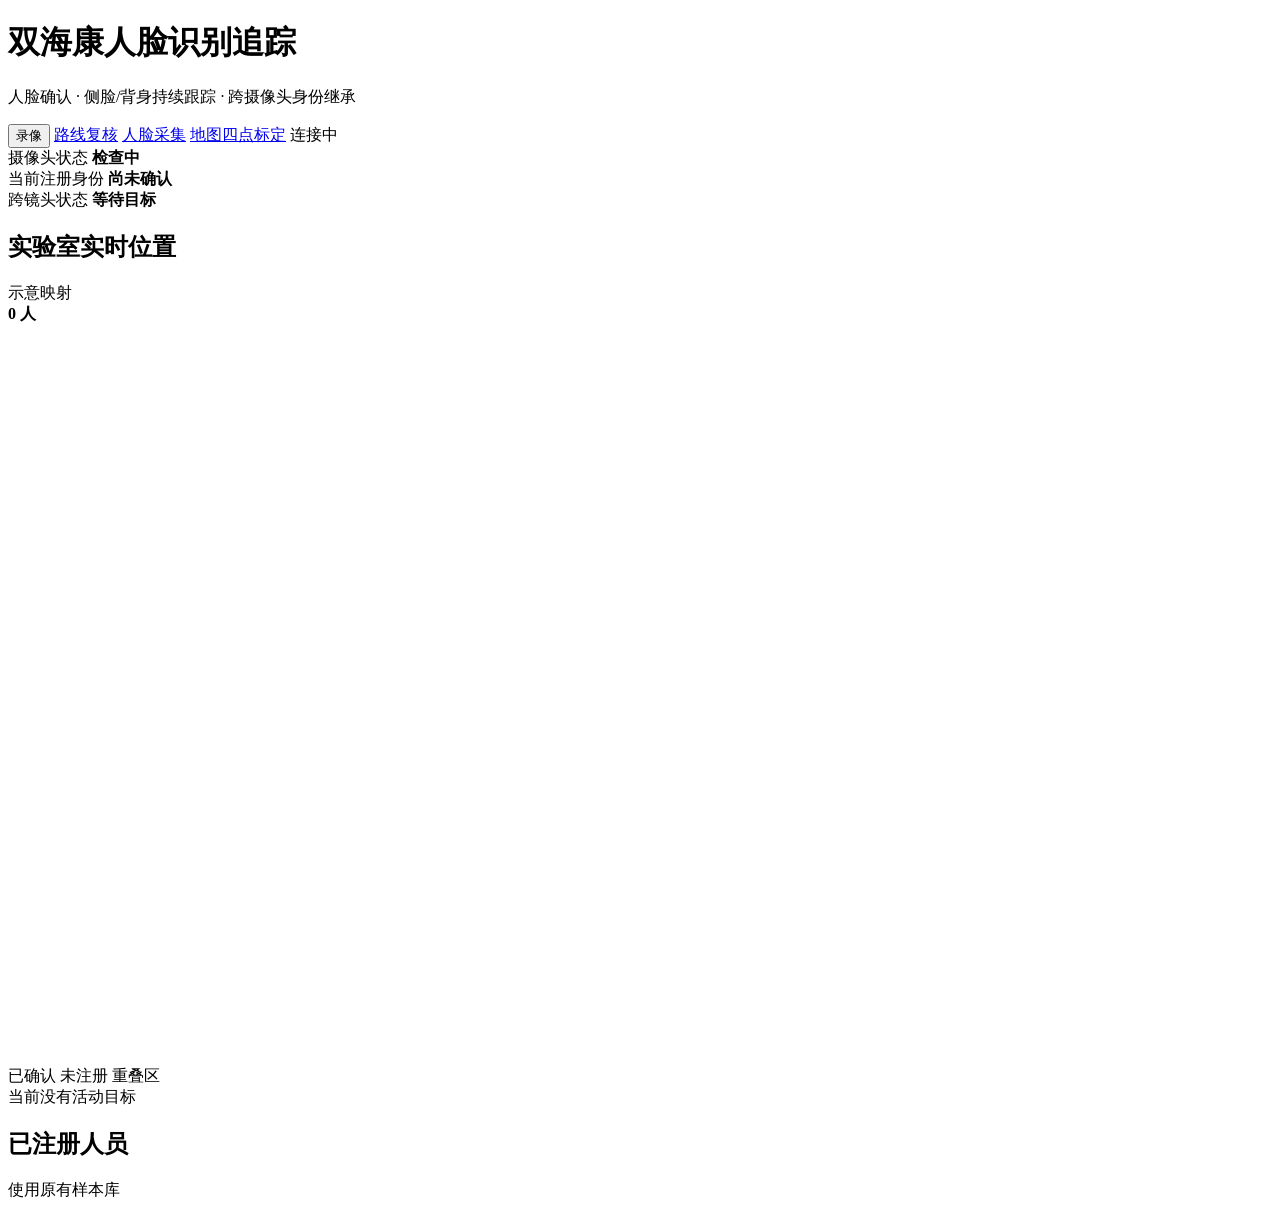
==== camera/templates/index.html @ b9709561 "9月12日版本" ====
<!doctype html>
<html lang="zh-CN">
  <head>
    <meta charset="utf-8">
    <meta name="viewport" content="width=device-width, initial-scale=1">
    <title>双海康人脸识别追踪</title>
    <link rel="stylesheet" href="/static/styles.css">
  </head>
  <body>
    <main class="app-shell">
      <header class="topbar">
        <div>
          <h1>双海康人脸识别追踪</h1>
          <p>人脸确认 · 侧脸/背身持续跟踪 · 跨摄像头身份继承</p>
        </div>
        <div class="topbar-actions">
          <button id="recordingControlButton" class="tool-link recording-launch" type="button">
            <span class="recording-dot" aria-hidden="true"></span>
            <span id="recordingControlLabel">录像</span>
          </button>
          <a id="recordingReviewLink" class="tool-link" href="/recordings">路线复核</a>
          <a id="faceCaptureLink" class="tool-link" href="/faces">人脸采集</a>
          <a id="calibrationLink" class="tool-link" href="/annotate">地图四点标定</a>
          <span id="serviceState" class="service-state">连接中</span>
        </div>
      </header>

      <section class="summary-grid">
        <article>
          <span>摄像头状态</span>
          <strong id="cameraSummary">检查中</strong>
        </article>
        <article>
          <span>当前注册身份</span>
          <strong id="identitySummary">尚未确认</strong>
        </article>
        <article>
          <span>跨镜头状态</span>
          <strong id="handoffSummary">等待目标</strong>
        </article>
      </section>

      <section class="monitoring-layout">
        <section class="video-grid" id="videoGrid"></section>
        <aside class="floor-map-panel">
          <header>
            <div>
              <h2>实验室实时位置</h2>
              <span id="floorMapMode">示意映射</span>
            </div>
            <strong id="floorMapCount">0 人</strong>
          </header>
          <div class="floor-map-viewport">
            <svg id="floorMapSvg" viewBox="0 0 1200 700" role="img" aria-label="实验室人员实时位置俯视图">
              <g id="floorMapStatic"></g>
              <g id="floorMapTrails"></g>
              <g id="floorMapPeople"></g>
            </svg>
          </div>
          <div class="floor-map-legend" aria-label="地图图例">
            <span><i class="legend-person identified"></i>已确认</span>
            <span><i class="legend-person unknown"></i>未注册</span>
            <span><i class="legend-overlap"></i>重叠区</span>
          </div>
          <div id="floorMapPeopleList" class="floor-map-people-list">
            <span class="empty">当前没有活动目标</span>
          </div>
        </aside>
      </section>

      <section class="people-panel">
        <header>
          <h2>已注册人员</h2>
          <span>使用原有样本库</span>
        </header>
        <div id="peopleList" class="people-list"></div>
      </section>
    </main>

    <dialog id="recordingDialog" class="recording-dialog" aria-labelledby="recordingDialogTitle">
      <form id="recordingForm" class="recording-form">
        <header class="recording-dialog-header">
          <div>
            <span class="recording-eyebrow">DatasetRecorder</span>
            <h2 id="recordingDialogTitle">多摄像头同步录像</h2>
          </div>
          <button id="recordingCloseButton" class="dialog-close" type="button" aria-label="关闭">×</button>
        </header>

        <div id="recordingBanner" class="recording-banner idle" role="status">
          <span class="recording-status-dot" aria-hidden="true"></span>
          <div>
            <strong id="recordingStatusTitle">尚未开始录像</strong>
            <span id="recordingStatusDetail">开始前会检查所有摄像头是否在线</span>
          </div>
          <time id="recordingElapsed">00:00</time>
        </div>

        <div id="recordingCameraList" class="recording-camera-list" aria-label="录像摄像头状态"></div>

        <label class="recording-field">
          <span>录像编号</span>
          <input id="recordingSubjectId" name="subject_id" type="text" maxlength="40"
            pattern="[A-Za-z0-9][A-Za-z0-9_-]{0,39}" placeholder="例如 base_ent_cam1_01" required>
          <small>仅允许字母、数字、下划线和短横线，作为录像目录名称。</small>
        </label>

        <label class="recording-field">
          <span>路线与备注</span>
          <textarea id="recordingNotes" name="notes" maxlength="300" rows="3"
            placeholder="例如 worker_001，cam_entrance → cam_1，单人基准"></textarea>
        </label>

        <div id="recordingSessionDetails" class="recording-session-details" hidden>
          <div><span>会话</span><strong id="recordingSessionId">—</strong></div>
          <div><span>保存目录</span><strong id="recordingDirectory">—</strong></div>
          <div><span>已写入</span><strong id="recordingFrameCount">0 帧</strong></div>
        </div>

        <p id="recordingError" class="recording-error" role="alert" hidden></p>

        <footer class="recording-actions">
          <button id="recordingCancelButton" class="secondary-button" type="button">关闭</button>
          <button id="recordingStopButton" class="recording-stop-button" type="button" hidden>停止并保存</button>
          <button id="recordingStartButton" class="recording-start-button" type="submit">开始三路录像</button>
        </footer>
      </form>
    </dialog>
    <script src="/static/app.js"></script>
  </body>
</html>
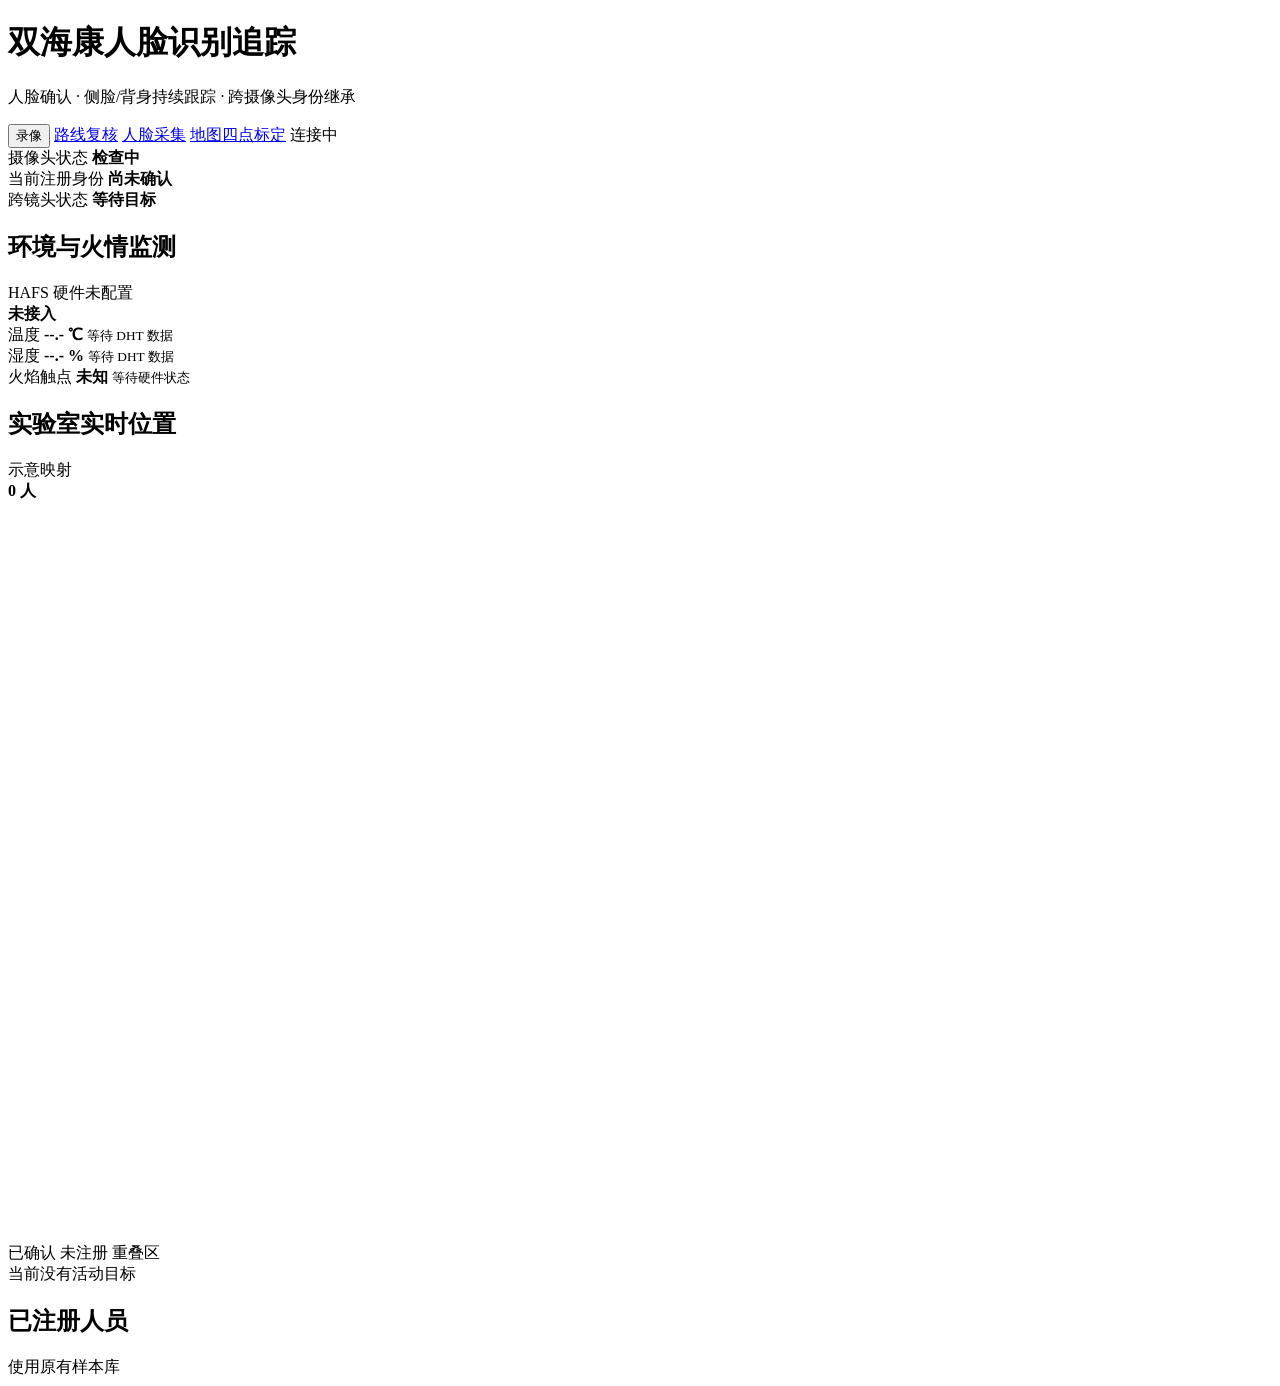
==== commit 0aa2c188: "九月十三日第二版" ====
--- a/camera/templates/index.html
+++ b/camera/templates/index.html
@@ -38,6 +38,33 @@
           <span>跨镜头状态</span>
           <strong id="handoffSummary">等待目标</strong>
         </article>
+      </section>
+
+      <section class="environment-panel" aria-labelledby="environmentTitle">
+        <header>
+          <div>
+            <h2 id="environmentTitle">环境与火情监测</h2>
+            <span id="environmentDevice">HAFS 硬件未配置</span>
+          </div>
+          <strong id="environmentStatus" class="environment-status disabled">未接入</strong>
+        </header>
+        <div class="environment-grid">
+          <article>
+            <span>温度</span>
+            <strong id="temperatureValue">--.- ℃</strong>
+            <small id="temperatureState">等待 DHT 数据</small>
+          </article>
+          <article>
+            <span>湿度</span>
+            <strong id="humidityValue">--.- %</strong>
+            <small id="humidityState">等待 DHT 数据</small>
+          </article>
+          <article id="flameCard" class="flame-card">
+            <span>火焰触点</span>
+            <strong id="flameValue">未知</strong>
+            <small id="flameState">等待硬件状态</small>
+          </article>
+        </div>
       </section>
 
       <section class="monitoring-layout">
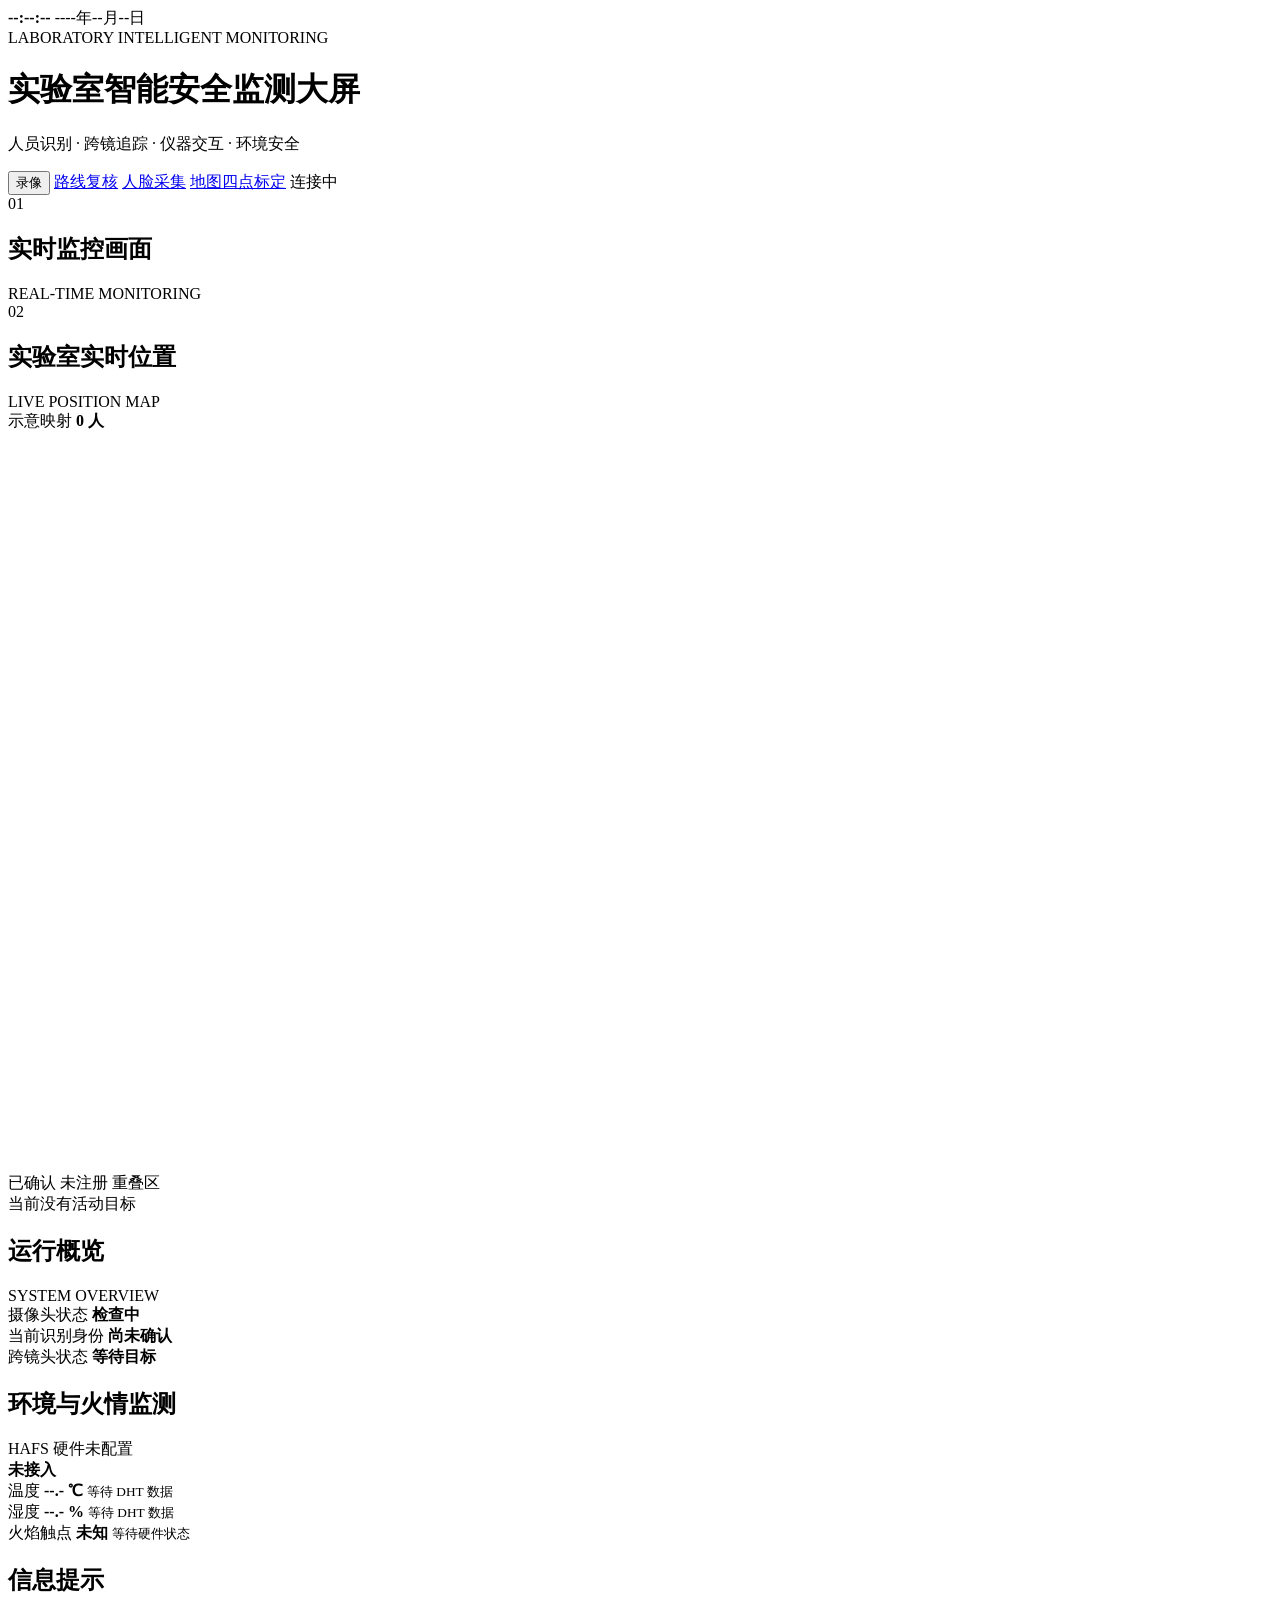
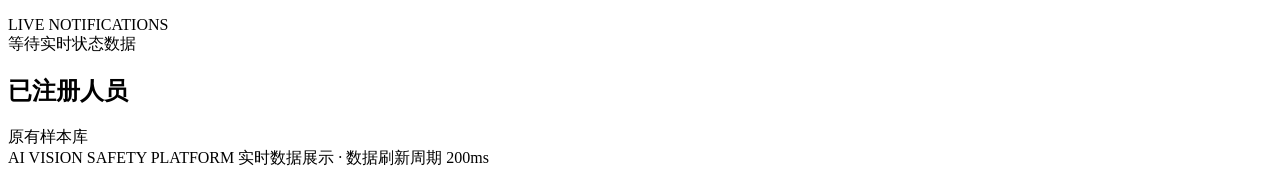
==== commit d4d35c50: "九月十五日版本" ====
--- a/camera/templates/index.html
+++ b/camera/templates/index.html
@@ -3,15 +3,20 @@
   <head>
     <meta charset="utf-8">
     <meta name="viewport" content="width=device-width, initial-scale=1">
-    <title>双海康人脸识别追踪</title>
+    <title>实验室智能安全监测大屏</title>
     <link rel="stylesheet" href="/static/styles.css">
   </head>
   <body>
-    <main class="app-shell">
-      <header class="topbar">
-        <div>
-          <h1>双海康人脸识别追踪</h1>
-          <p>人脸确认 · 侧脸/背身持续跟踪 · 跨摄像头身份继承</p>
+    <main class="app-shell dashboard-shell">
+      <header class="topbar display-topbar">
+        <div class="display-clock" aria-label="当前时间">
+          <strong id="dashboardTime">--:--:--</strong>
+          <span id="dashboardDate">----年--月--日</span>
+        </div>
+        <div class="display-title">
+          <span>LABORATORY INTELLIGENT MONITORING</span>
+          <h1>实验室智能安全监测大屏</h1>
+          <p>人员识别 · 跨镜追踪 · 仪器交互 · 环境安全</p>
         </div>
         <div class="topbar-actions">
           <button id="recordingControlButton" class="tool-link recording-launch" type="button">
@@ -25,57 +30,30 @@
         </div>
       </header>
 
-      <section class="summary-grid">
-        <article>
-          <span>摄像头状态</span>
-          <strong id="cameraSummary">检查中</strong>
-        </article>
-        <article>
-          <span>当前注册身份</span>
-          <strong id="identitySummary">尚未确认</strong>
-        </article>
-        <article>
-          <span>跨镜头状态</span>
-          <strong id="handoffSummary">等待目标</strong>
-        </article>
-      </section>
-
-      <section class="environment-panel" aria-labelledby="environmentTitle">
-        <header>
-          <div>
-            <h2 id="environmentTitle">环境与火情监测</h2>
-            <span id="environmentDevice">HAFS 硬件未配置</span>
-          </div>
-          <strong id="environmentStatus" class="environment-status disabled">未接入</strong>
-        </header>
-        <div class="environment-grid">
-          <article>
-            <span>温度</span>
-            <strong id="temperatureValue">--.- ℃</strong>
-            <small id="temperatureState">等待 DHT 数据</small>
-          </article>
-          <article>
-            <span>湿度</span>
-            <strong id="humidityValue">--.- %</strong>
-            <small id="humidityState">等待 DHT 数据</small>
-          </article>
-          <article id="flameCard" class="flame-card">
-            <span>火焰触点</span>
-            <strong id="flameValue">未知</strong>
-            <small id="flameState">等待硬件状态</small>
-          </article>
-        </div>
-      </section>
-
-      <section class="monitoring-layout">
-        <section class="video-grid" id="videoGrid"></section>
-        <aside class="floor-map-panel">
+      <section class="dashboard-layout">
+        <div class="display-main">
+          <section class="display-panel monitoring-panel">
+            <header class="display-panel-header">
+              <div>
+                <span class="panel-index">01</span>
+                <h2>实时监控画面</h2>
+              </div>
+              <span class="panel-caption">REAL-TIME MONITORING</span>
+            </header>
+            <section class="video-grid" id="videoGrid"></section>
+          </section>
+
+          <aside class="floor-map-panel display-panel">
           <header>
             <div>
+              <span class="panel-index">02</span>
               <h2>实验室实时位置</h2>
+              <span class="panel-caption">LIVE POSITION MAP</span>
+            </div>
+            <div class="map-header-status">
               <span id="floorMapMode">示意映射</span>
-            </div>
-            <strong id="floorMapCount">0 人</strong>
+              <strong id="floorMapCount">0 人</strong>
+            </div>
           </header>
           <div class="floor-map-viewport">
             <svg id="floorMapSvg" viewBox="0 0 1200 700" role="img" aria-label="实验室人员实时位置俯视图">
@@ -92,16 +70,80 @@
           <div id="floorMapPeopleList" class="floor-map-people-list">
             <span class="empty">当前没有活动目标</span>
           </div>
+          </aside>
+        </div>
+
+        <aside class="information-rail" aria-label="综合信息提示">
+          <section class="summary-grid display-panel">
+            <header class="rail-panel-header">
+              <h2>运行概览</h2>
+              <span>SYSTEM OVERVIEW</span>
+            </header>
+            <article>
+              <span>摄像头状态</span>
+              <strong id="cameraSummary">检查中</strong>
+            </article>
+            <article>
+              <span>当前识别身份</span>
+              <strong id="identitySummary">尚未确认</strong>
+            </article>
+            <article>
+              <span>跨镜头状态</span>
+              <strong id="handoffSummary">等待目标</strong>
+            </article>
+          </section>
+
+          <section class="environment-panel display-panel" aria-labelledby="environmentTitle">
+            <header>
+              <div>
+                <h2 id="environmentTitle">环境与火情监测</h2>
+                <span id="environmentDevice">HAFS 硬件未配置</span>
+              </div>
+              <strong id="environmentStatus" class="environment-status disabled">未接入</strong>
+            </header>
+            <div class="environment-grid">
+              <article>
+                <span>温度</span>
+                <strong id="temperatureValue">--.- ℃</strong>
+                <small id="temperatureState">等待 DHT 数据</small>
+              </article>
+              <article>
+                <span>湿度</span>
+                <strong id="humidityValue">--.- %</strong>
+                <small id="humidityState">等待 DHT 数据</small>
+              </article>
+              <article id="flameCard" class="flame-card">
+                <span>火焰触点</span>
+                <strong id="flameValue">未知</strong>
+                <small id="flameState">等待硬件状态</small>
+              </article>
+            </div>
+          </section>
+
+          <section class="event-panel display-panel">
+            <header class="rail-panel-header">
+              <h2>信息提示</h2>
+              <span>LIVE NOTIFICATIONS</span>
+            </header>
+            <div id="eventFeed" class="event-feed" aria-live="polite">
+              <div class="event-placeholder">等待实时状态数据</div>
+            </div>
+          </section>
+
+          <section class="people-panel display-panel">
+            <header>
+              <h2>已注册人员</h2>
+              <span>原有样本库</span>
+            </header>
+            <div id="peopleList" class="people-list"></div>
+          </section>
         </aside>
       </section>
 
-      <section class="people-panel">
-        <header>
-          <h2>已注册人员</h2>
-          <span>使用原有样本库</span>
-        </header>
-        <div id="peopleList" class="people-list"></div>
-      </section>
+      <footer class="display-footer">
+        <span>AI VISION SAFETY PLATFORM</span>
+        <span>实时数据展示 · 数据刷新周期 200ms</span>
+      </footer>
     </main>
 
     <dialog id="recordingDialog" class="recording-dialog" aria-labelledby="recordingDialogTitle">
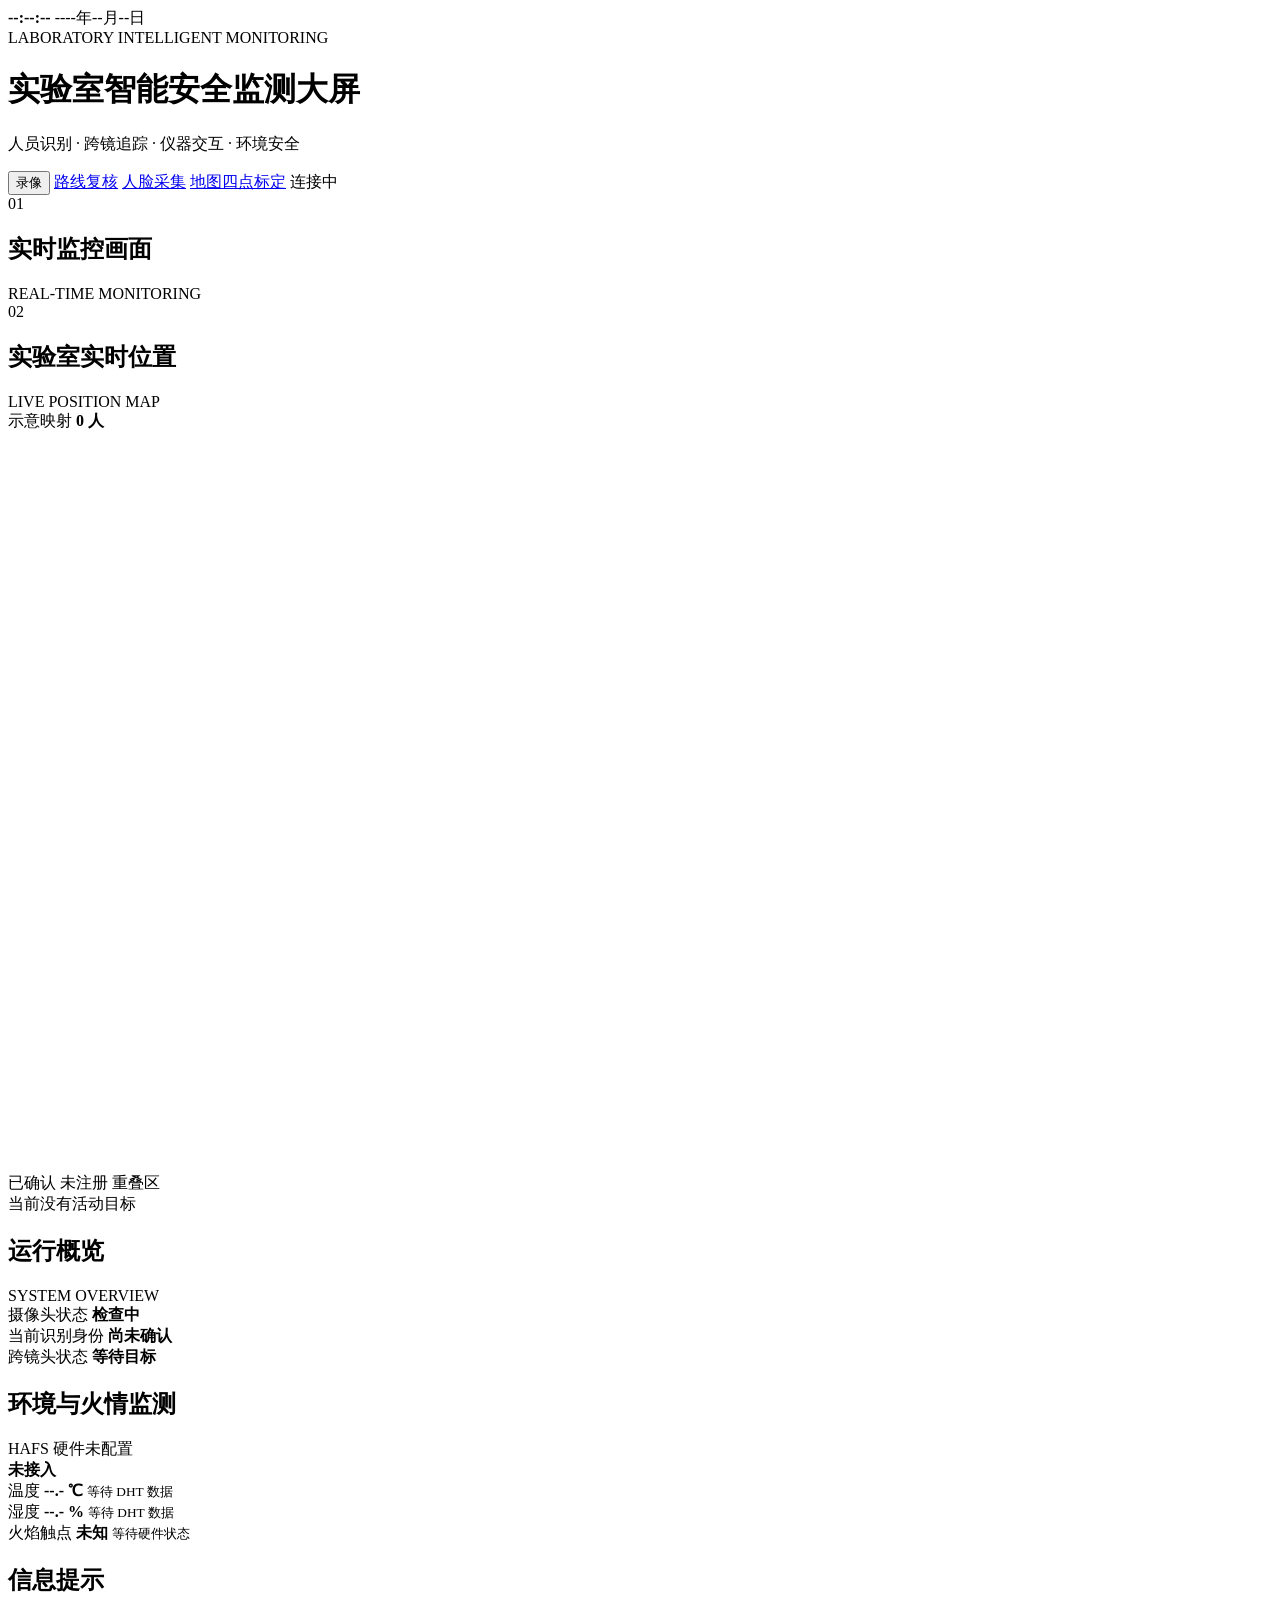
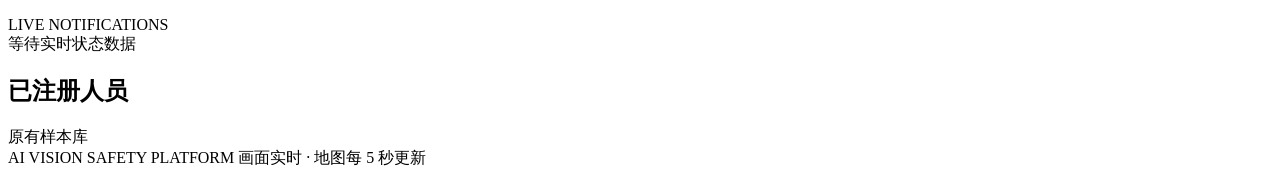
==== commit b6bae048: "十月七日版本" ====
--- a/camera/templates/index.html
+++ b/camera/templates/index.html
@@ -4,7 +4,8 @@
     <meta charset="utf-8">
     <meta name="viewport" content="width=device-width, initial-scale=1">
     <title>实验室智能安全监测大屏</title>
-    <link rel="stylesheet" href="/static/styles.css">
+    <link rel="stylesheet" href="/static/styles.css?v=state-retry-20260923">
+    <script src="/static/instrument_location.js"></script>
   </head>
   <body>
     <main class="app-shell dashboard-shell">
@@ -142,7 +143,7 @@
 
       <footer class="display-footer">
         <span>AI VISION SAFETY PLATFORM</span>
-        <span>实时数据展示 · 数据刷新周期 200ms</span>
+        <span>画面实时 · 地图每 5 秒更新</span>
       </footer>
     </main>
 
@@ -195,6 +196,6 @@
         </footer>
       </form>
     </dialog>
-    <script src="/static/app.js"></script>
+    <script src="/static/app.js?v=map-sample-20260924"></script>
   </body>
 </html>
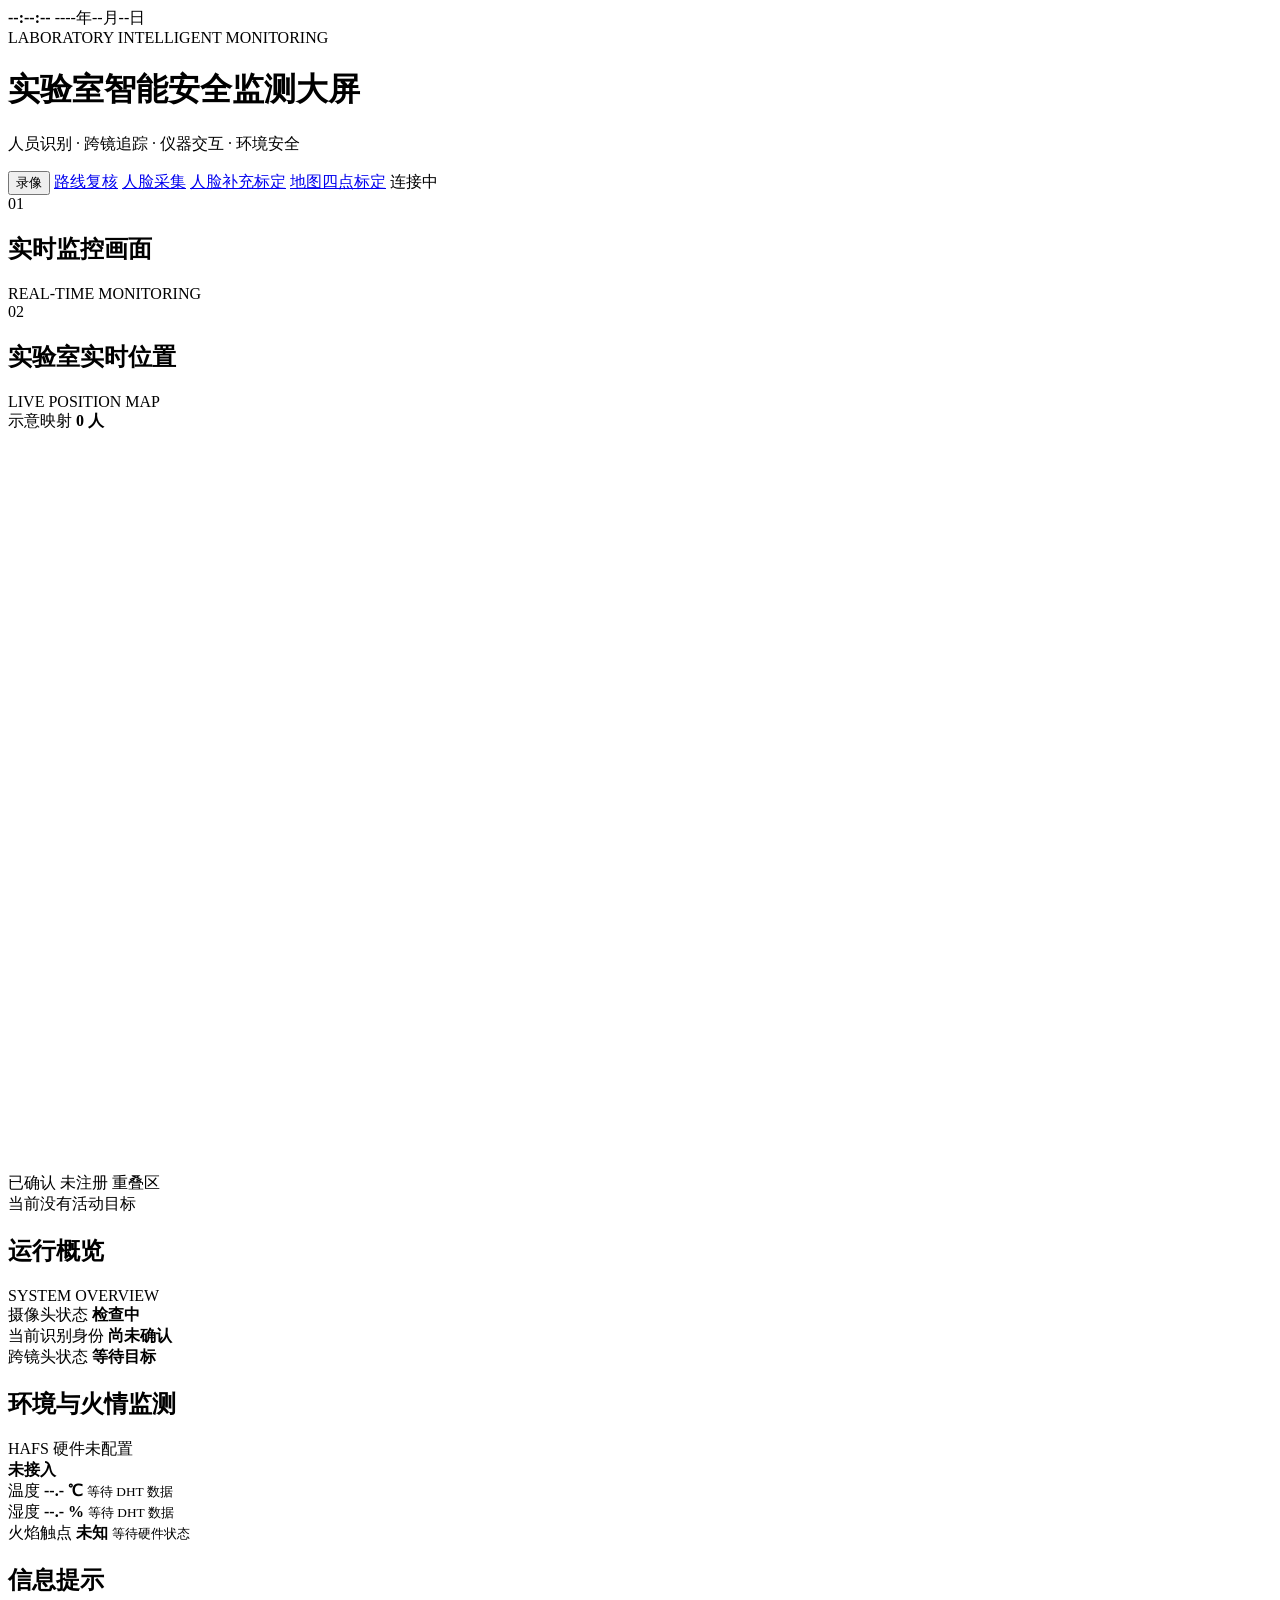
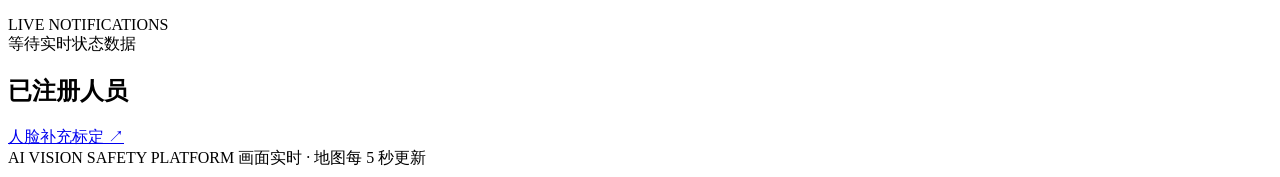
==== commit 8ef61393: "10月30日版本" ====
--- a/camera/templates/index.html
+++ b/camera/templates/index.html
@@ -4,7 +4,7 @@
     <meta charset="utf-8">
     <meta name="viewport" content="width=device-width, initial-scale=1">
     <title>实验室智能安全监测大屏</title>
-    <link rel="stylesheet" href="/static/styles.css?v=state-retry-20260923">
+    <link rel="stylesheet" href="/static/styles.css?v=face-entry-top-20261030">
     <script src="/static/instrument_location.js"></script>
   </head>
   <body>
@@ -26,6 +26,7 @@
           </button>
           <a id="recordingReviewLink" class="tool-link" href="/recordings">路线复核</a>
           <a id="faceCaptureLink" class="tool-link" href="/faces">人脸采集</a>
+          <a class="tool-link face-calibration-top" href="/face-calibration">人脸补充标定</a>
           <a id="calibrationLink" class="tool-link" href="/annotate">地图四点标定</a>
           <span id="serviceState" class="service-state">连接中</span>
         </div>
@@ -134,7 +135,7 @@
           <section class="people-panel display-panel">
             <header>
               <h2>已注册人员</h2>
-              <span>原有样本库</span>
+              <a class="face-calibration-entry" href="/face-calibration">人脸补充标定 ↗</a>
             </header>
             <div id="peopleList" class="people-list"></div>
           </section>
@@ -197,5 +198,13 @@
       </form>
     </dialog>
     <script src="/static/app.js?v=map-sample-20260924"></script>
-  </body>
+  <script>
+// Calibration is hosted by the local frontend, including when this dashboard is served by the GPU API.
+if (location.port !== '5173') {
+  const calibrationUrl = new URL('/face-calibration', location.href);
+  calibrationUrl.port = '5173';
+  document.querySelectorAll('a[href="/face-calibration"]').forEach(link => { link.href = calibrationUrl.href; });
+}
+</script>
+</body>
 </html>
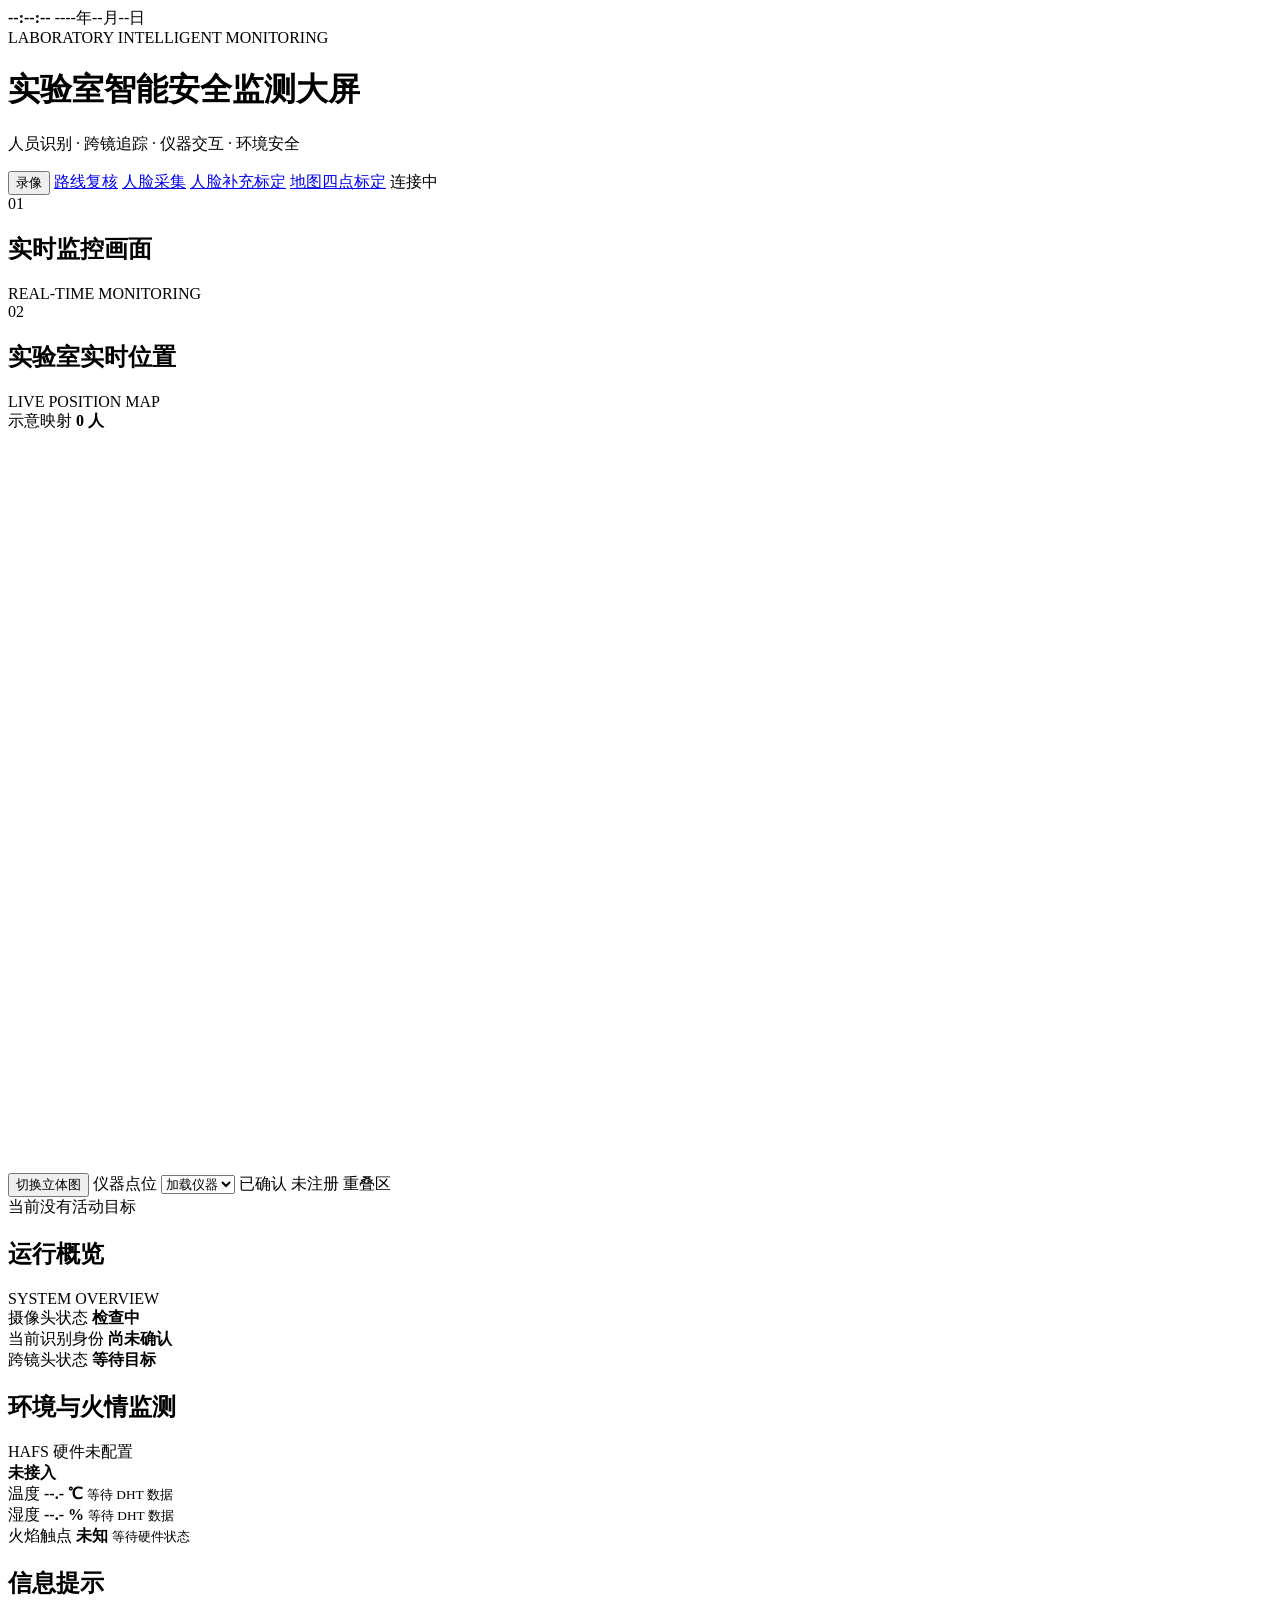
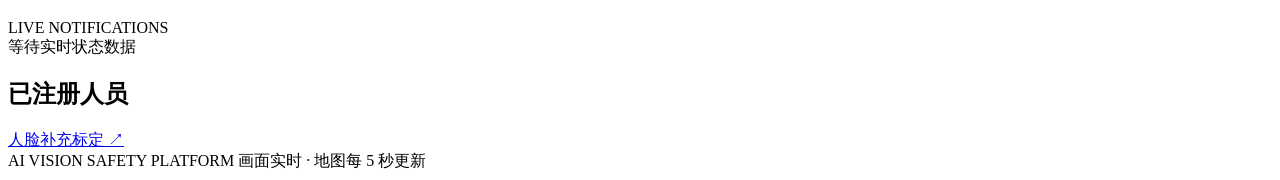
==== commit e31e978c: "11月11日版本" ====
--- a/camera/templates/index.html
+++ b/camera/templates/index.html
@@ -4,8 +4,8 @@
     <meta charset="utf-8">
     <meta name="viewport" content="width=device-width, initial-scale=1">
     <title>实验室智能安全监测大屏</title>
-    <link rel="stylesheet" href="/static/styles.css?v=face-entry-top-20261030">
-    <script src="/static/instrument_location.js"></script>
+    <link rel="stylesheet" href="/static/styles.css?v=cluster-twin">
+    <script src="/static/instrument_location.js?v=nearby"></script>
   </head>
   <body>
     <main class="app-shell dashboard-shell">
@@ -58,13 +58,16 @@
             </div>
           </header>
           <div class="floor-map-viewport">
-            <svg id="floorMapSvg" viewBox="0 0 1200 700" role="img" aria-label="实验室人员实时位置俯视图">
+            <svg id="floorMapSvg" viewBox="0 0 1200 700" role="img" aria-label="实验室仪器和人员实时位置">
               <g id="floorMapStatic"></g>
               <g id="floorMapTrails"></g>
               <g id="floorMapPeople"></g>
             </svg>
           </div>
           <div class="floor-map-legend" aria-label="地图图例">
+            <button type="button" id="twinToggle" class="tool-link" aria-pressed="false">切换立体图</button>
+            <label>仪器点位 <select id="equipmentSelect"><option value="">加载仪器</option></select></label>
+            <span id="equipmentFeedback" role="status"></span>
             <span><i class="legend-person identified"></i>已确认</span>
             <span><i class="legend-person unknown"></i>未注册</span>
             <span><i class="legend-overlap"></i>重叠区</span>
@@ -197,7 +200,9 @@
         </footer>
       </form>
     </dialog>
-    <script src="/static/app.js?v=map-sample-20260924"></script>
+    <script src="/static/lab_twin.js?v=2"></script>
+    <script src="/static/cluster_twin.js?v=2"></script>
+    <script src="/static/app.js?v=cluster-twin-2"></script>
   <script>
 // Calibration is hosted by the local frontend, including when this dashboard is served by the GPU API.
 if (location.port !== '5173') {
